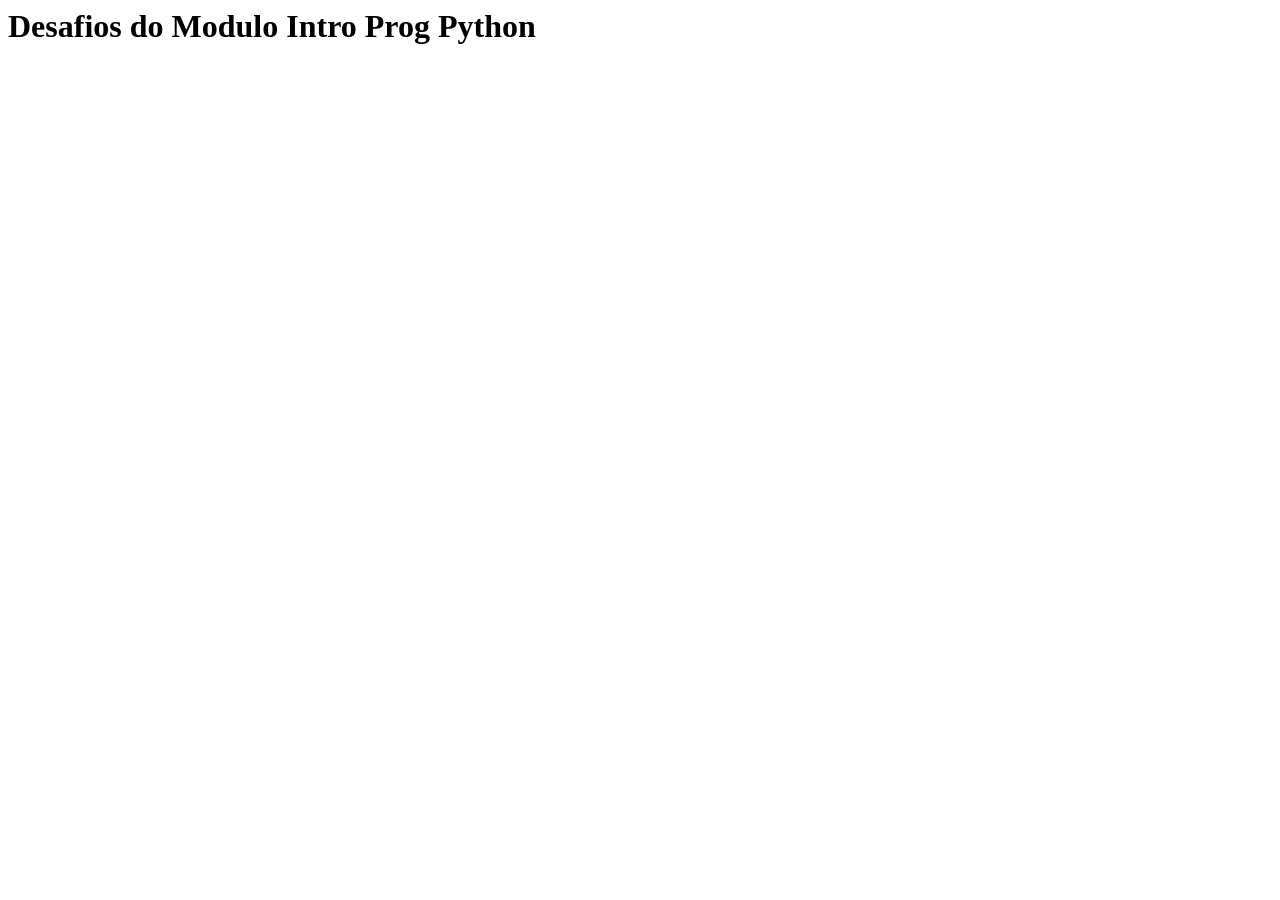
==== index.html @ c86c6d9a "first commit" ====
<html lang="en">

<head>
    <meta charset="UTF-8">
    <meta name="viewport" content="width=device-width, initial-scale=1.0">
    <link rel="stylesheet" href="index.css">
    <title>JS Game</title>
</head>

<body>
    <h1>Desafios do Modulo Intro Prog Python</h1>
    <script src="index.js" defer></script>
</body>

</html>
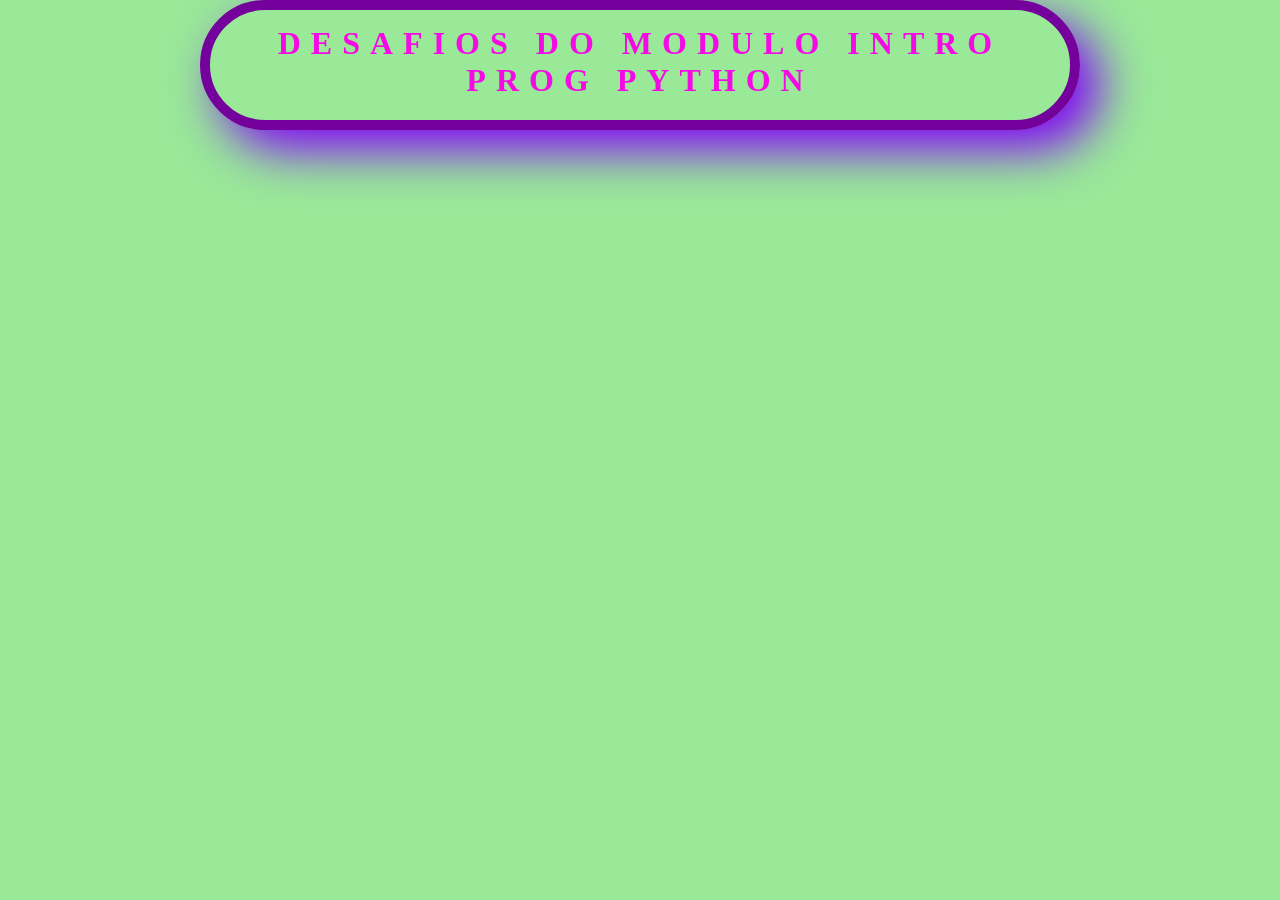
==== commit 5772729c: "creating css and js" ====
--- a/index.html
+++ b/index.html
@@ -1,6 +1,7 @@
 <html lang="en">
 
 <head>
+    <title>Intro Prog Python</title>
     <meta charset="UTF-8">
     <meta name="viewport" content="width=device-width, initial-scale=1.0">
     <link rel="stylesheet" href="index.css">
--- a/index.css
+++ b/index.css
@@ -0,0 +1,25 @@
+body {
+    letter-spacing: 10px;
+    text-transform: uppercase;
+     text-align: center; /* choosing where the <p> ll be on the page */
+
+     /* Bordas e Cores */
+     border: 10px solid rgb(116, 1, 155);
+     background-color:	rgb(153, 233, 153); /* Color of the limited area inside the boarder */
+
+    color: rgba(200, 0, 150, 1);/*color on the writing*/
+     box-shadow: 20px 20px 50px rgb(130,0, 249, 1); /* shadow on the boarder that i can move or get it 			bigger */
+     border-radius:80px; 
+     padding: 15px 30px; /* thickness of padding area */
+     display:flexbox; /* this shows how we want the whole element to be */
+     cursor:pointer; /* this show the pointer format when passing on the element */
+    /* Highlight the first paragraph */
+    font-weight:bolder; 
+     color: #f50ae5; /* Pink */
+    /* Definindo a largura do paragrafo e posicionamento na tela */
+     max-width: 800px; /* Ajust maximum width */
+     margin: 0 auto; /* Center it */ 
+    max-height: 80px;    
+    }
+     
+}
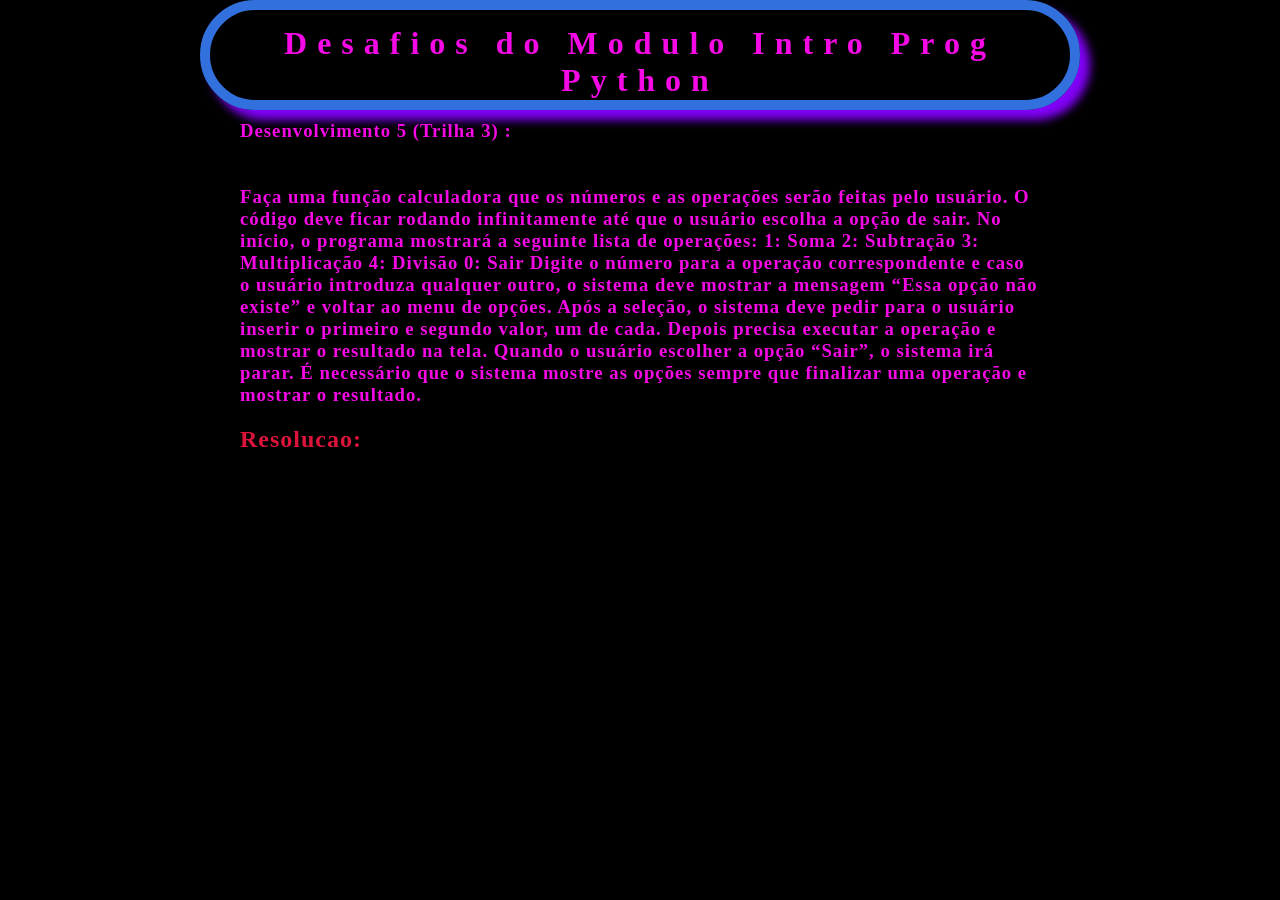
==== commit 580ebf2c: "resolvendo conflitos com repositorio remoto" ====
--- a/index.html
+++ b/index.html
@@ -10,6 +10,25 @@
 
 <body>
     <h1>Desafios do Modulo Intro Prog Python</h1>
+    <div>
+        <h3> Desenvolvimento 5 (Trilha 3) : <br><br><br>Faça uma função calculadora que os números e as operações serão feitas pelo usuário. O código deve ficar rodando infinitamente até que o usuário escolha a opção de sair. No início, o programa mostrará a seguinte lista de operações:
+
+            1: Soma
+            2: Subtração
+            3: Multiplicação
+            4: Divisão
+            0: Sair
+            
+            Digite o número para a operação correspondente e caso o usuário introduza qualquer outro, o sistema deve mostrar a mensagem “Essa opção não existe” e voltar ao menu de opções.
+            
+            Após a seleção, o sistema deve pedir para o usuário inserir o primeiro e segundo valor, um de cada. Depois precisa executar a operação e mostrar o resultado na tela. Quando o usuário escolher a opção “Sair”, o sistema irá parar.
+            
+            É necessário que o sistema mostre as opções sempre que finalizar uma operação e mostrar o resultado. </h3>
+            <div class="resolucao">
+                <h2>Resolucao:</h2>
+            </div>
+    </div>
+    
     <script src="index.js" defer></script>
 </body>
 
--- a/index.css
+++ b/index.css
@@ -1,14 +1,13 @@
 body {
     letter-spacing: 10px;
-    text-transform: uppercase;
-     text-align: center; /* choosing where the <p> ll be on the page */
+    text-align: center; /* choosing where the <p> ll be on the page */
 
      /* Bordas e Cores */
-     border: 10px solid rgb(116, 1, 155);
-     background-color:	rgb(153, 233, 153); /* Color of the limited area inside the boarder */
+     border: 10px solid rgb(49, 112, 221);
+     background-color:	rgb(0, 0, 0); /* Color of the limited area inside the boarder */
 
     color: rgba(200, 0, 150, 1);/*color on the writing*/
-     box-shadow: 20px 20px 50px rgb(130,0, 249, 1); /* shadow on the boarder that i can move or get it 			bigger */
+     box-shadow: 10px 10px 10px rgb(130,0, 249, 1); /* shadow on the boarder that i can move or get it 			bigger */
      border-radius:80px; 
      padding: 15px 30px; /* thickness of padding area */
      display:flexbox; /* this shows how we want the whole element to be */
@@ -19,7 +18,16 @@
     /* Definindo a largura do paragrafo e posicionamento na tela */
      max-width: 800px; /* Ajust maximum width */
      margin: 0 auto; /* Center it */ 
-    max-height: 80px;    
+     max-height: 60px;    
     }
-     
-}+
+    div{
+        text-align: left;
+        letter-spacing: 1px;
+    }
+
+    .resolucao{
+        font-family: Cambria, Cochin, Georgia, Times, 'Times New Roman', serif;
+        color: crimson;
+
+    }
